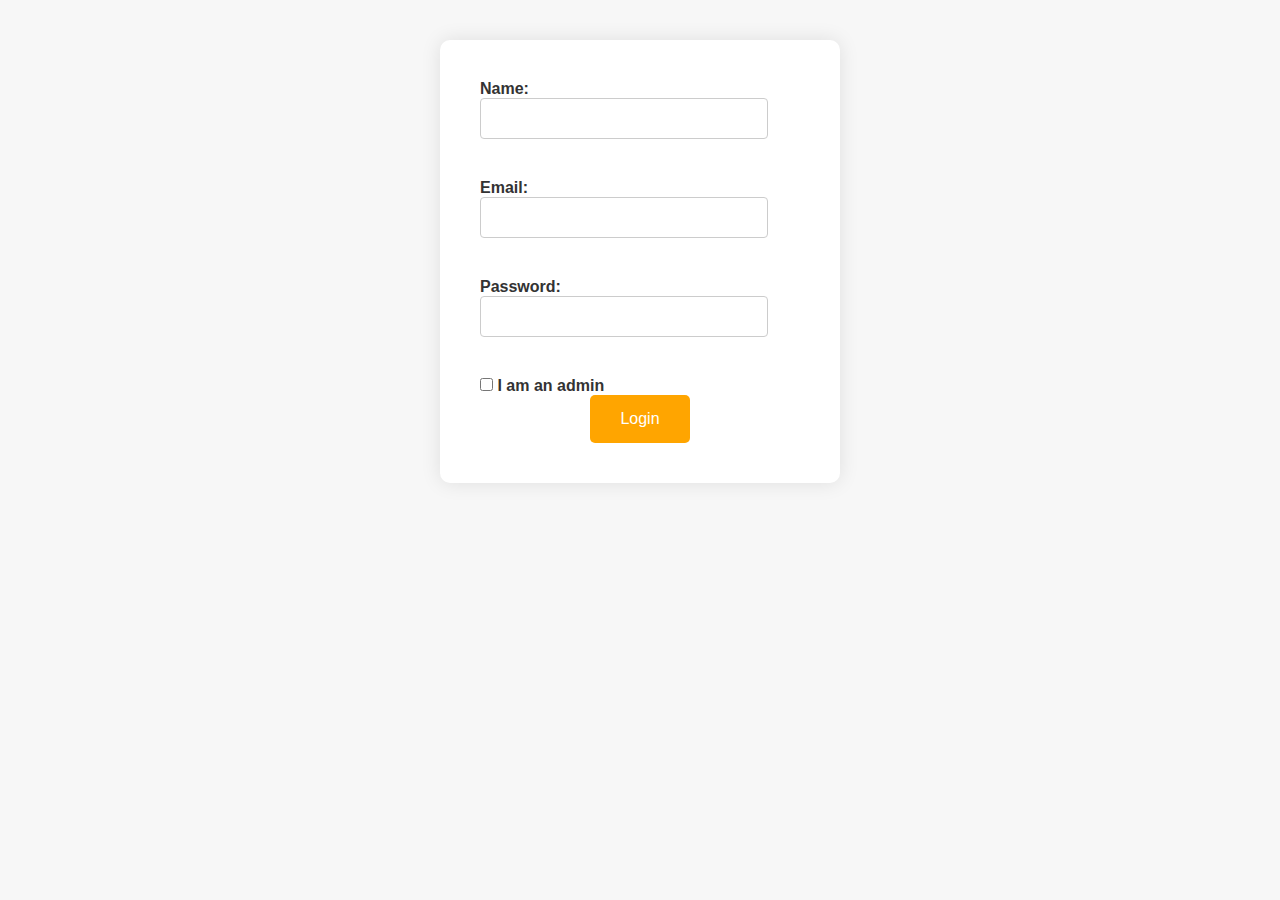
==== index.html @ 844deced "Login Form added" ====
<!DOCTYPE html>
<html lang="en">

<head>
    <meta charset="UTF-8">
    <meta name="viewport" content="width=device-width, initial-scale=1.0">
    <title>Fly With Us</title>
    <link rel="stylesheet" href="./index-style.css">
</head>

<body>
    <div class="container">
        <form id="userForm">
            <label for="username">Name:</label>
            <input type="text" id="username" name="username" required>
            <div class="error-message" id="usernameError"></div>
            <label for="email">Email:</label>
            <input type="text" id="email" name="email" required>
            <div class="error-message" id="emailError"></div>
            <label for="password">Password:</label>
            <input type="password" id="password" name="password" required>
            <div class="error-message" id="passwordError"></div>
            <input type="checkbox" id="admin" name="admin" value="admin" >
            <label for="admin"> I am an admin</label>
            <input type="submit" value="Login">
        </form>
    </div>
    <script src="./formValidation.js"></script>

</body>

</html>
---- index-style.css ----
* {
    margin: 0;
    padding: 0;
    box-sizing: border-box;
}
body {
    font-family: Arial, sans-serif;
    background-color: #f7f7f7;
    margin: 40px;
  }

  .container {
    background-color: #ffffff;
    padding: 40px;
    border-radius: 10px;
    box-shadow: 0px 0px 20px rgba(0, 0, 0, 0.1);
    width: 400px;
    margin: 0 auto;
  }

  label {
    margin-bottom: 10px;
    color: #333;
    font-weight: bold;
  }

  input[type="text"],
  input[type="email"],
  input[type="password"]{
    width: 90%;
    padding: 12px;
    border: 1px solid #ccc;
    border-radius: 4px;
    margin-bottom: 20px;
    transition: border 0.3s ease;
  }

  input[type="submit"] {
    display: block;
    margin: 0 auto;
    background-color: orange;
    color: white;
    padding: 15px 30px;
    border: none;
    border-radius: 5px;
    cursor: pointer;
    font-size: 16px;
    transition: background-color 0.3s ease;
  }

  input[type="submit"]:hover {
    background-color: orange;
  }

  input.error {
    border: 2px solid red;
    background-color: #fdd;
  }

  .error-message {
    color: red;
    font-size: 14px;
    margin-bottom: 20px;
    transition: color 0.3s ease;
  }
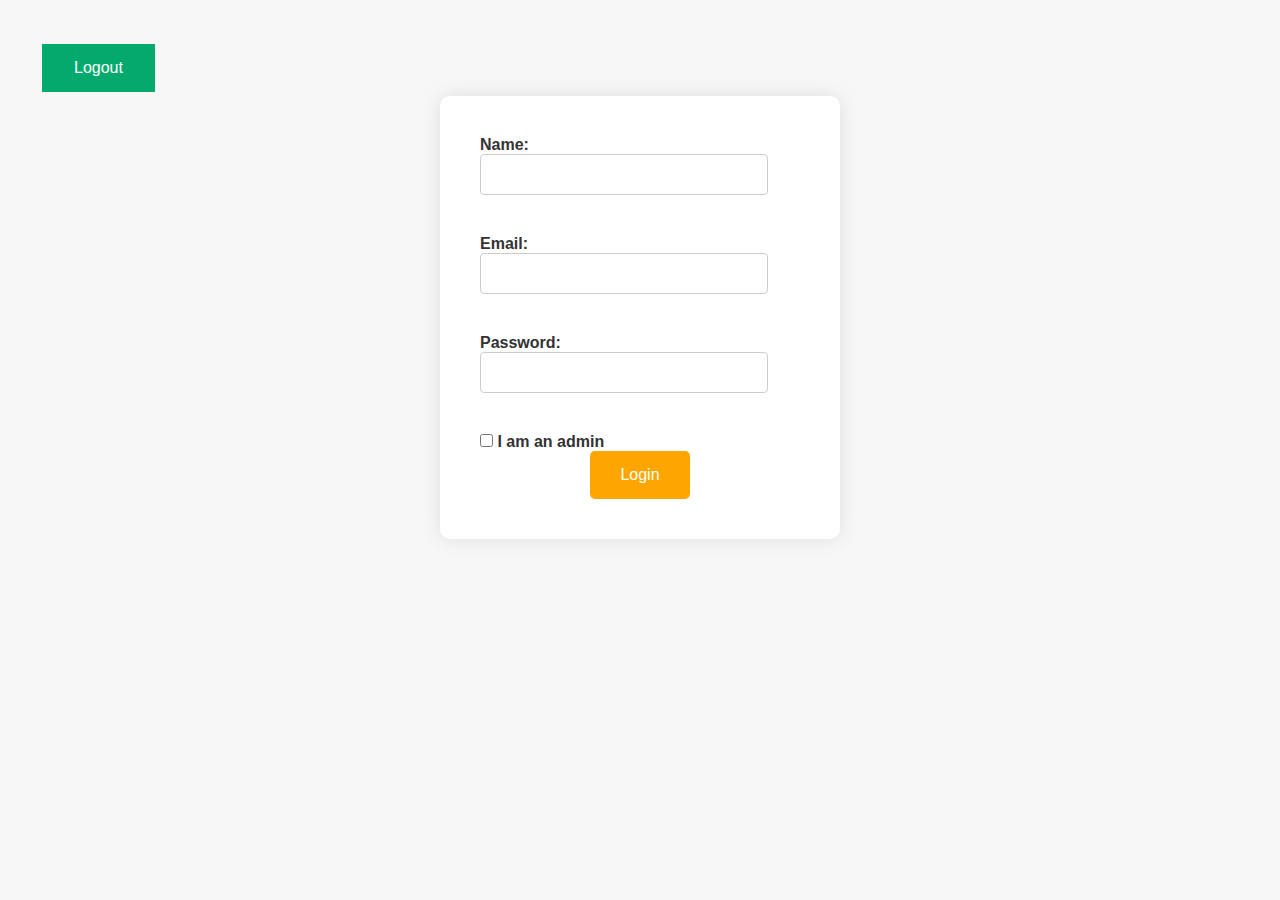
==== commit 8008796f: "Login Form added1" ====
--- a/index.html
+++ b/index.html
@@ -9,6 +9,7 @@
 </head>
 
 <body>
+    <button class="logout-button">Logout</button>
     <div class="container">
         <form id="userForm">
             <label for="username">Name:</label>
@@ -25,7 +26,7 @@
             <input type="submit" value="Login">
         </form>
     </div>
-    <script src="./formValidation.js"></script>
+    <script src="./main.js"></script>
 
 </body>
 
--- a/index-style.css
+++ b/index-style.css
@@ -62,4 +62,17 @@
     font-size: 14px;
     margin-bottom: 20px;
     transition: color 0.3s ease;
+  }
+
+  .logout-button {
+    background-color: #04AA6D;
+    border: none;
+    color: white;
+    padding: 15px 32px;
+    text-align: center;
+    text-decoration: none;
+    display: inline-block;
+    font-size: 16px;
+    margin: 4px 2px;
+    cursor: pointer;
   }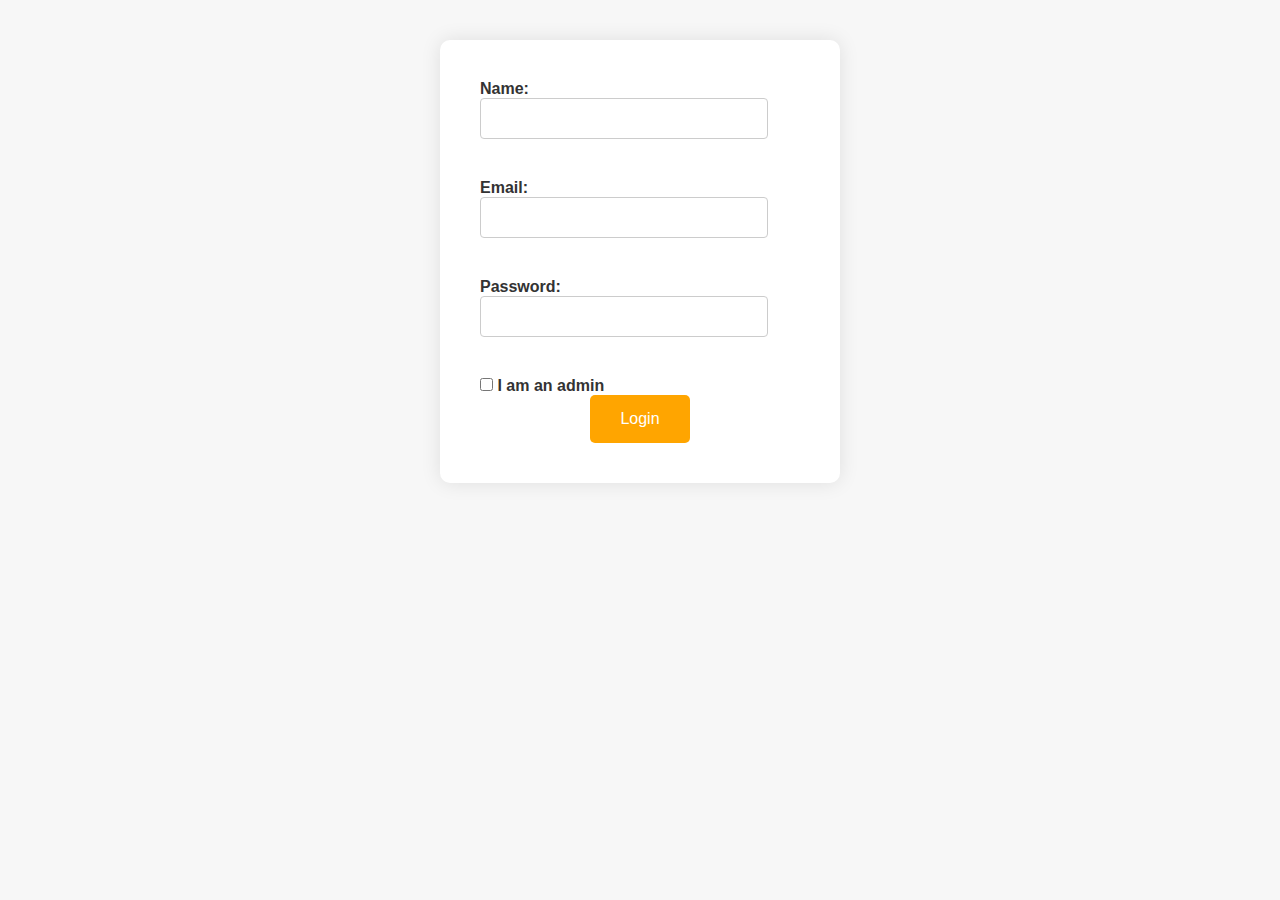
==== commit f6cdccc4: "book and confirmation-message" ====
--- a/index.html
+++ b/index.html
@@ -9,9 +9,8 @@
 </head>
 
 <body>
-    <button class="logout-button">Logout</button>
     <div class="container">
-        <form id="userForm">
+        <form id="user-form">
             <label for="username">Name:</label>
             <input type="text" id="username" name="username" required>
             <div class="error-message" id="usernameError"></div>
@@ -26,7 +25,7 @@
             <input type="submit" value="Login">
         </form>
     </div>
-    <script src="./main.js"></script>
+    <script src="./login.js"></script>
 
 </body>
 
--- a/index-style.css
+++ b/index-style.css
@@ -64,15 +64,3 @@
     transition: color 0.3s ease;
   }
 
-  .logout-button {
-    background-color: #04AA6D;
-    border: none;
-    color: white;
-    padding: 15px 32px;
-    text-align: center;
-    text-decoration: none;
-    display: inline-block;
-    font-size: 16px;
-    margin: 4px 2px;
-    cursor: pointer;
-  }